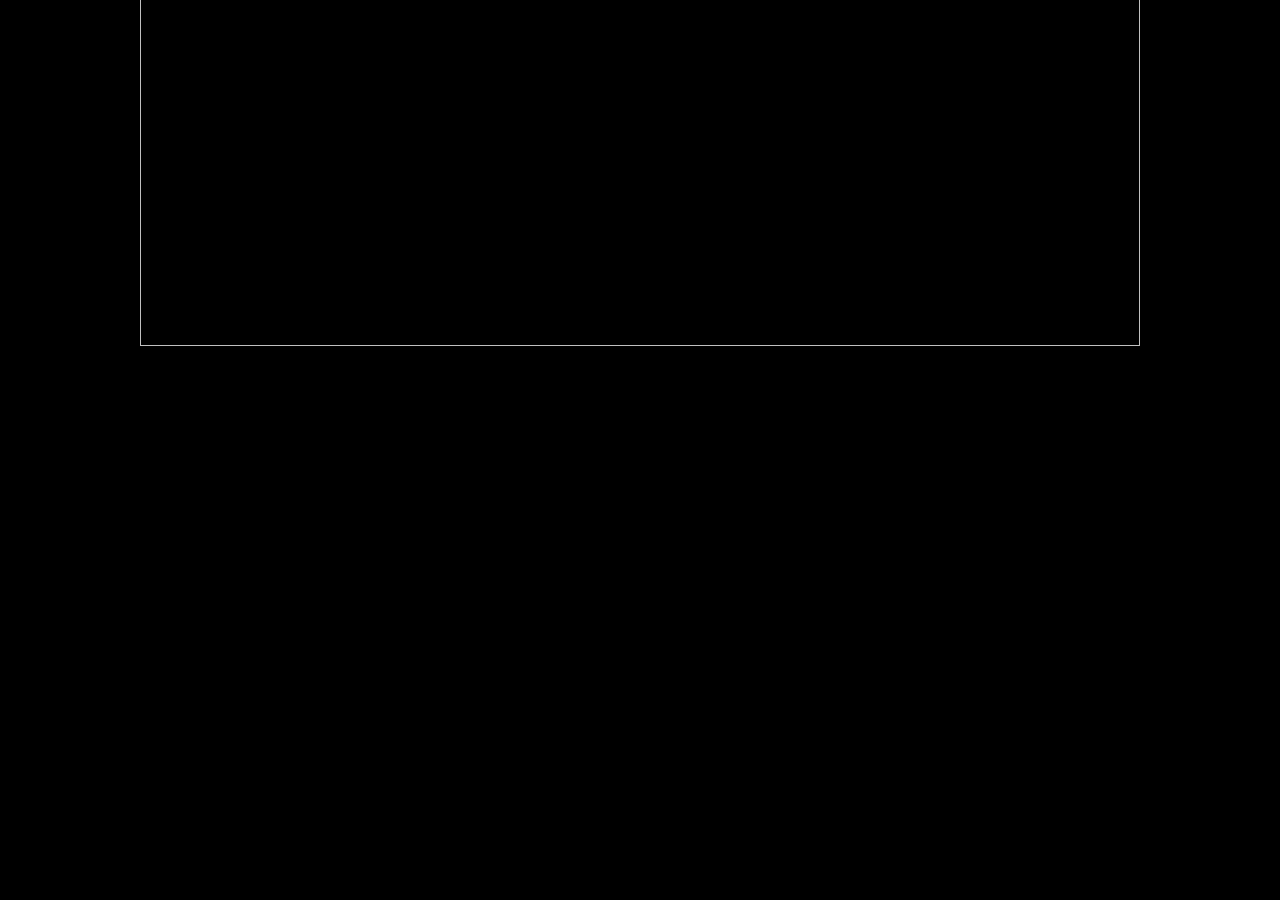
==== nianan/index.html @ bca5561b "<audio id="bg-music" loop preload="auto" src="other/C400003F3ISl01h5LA.m4a"></audio>" ====
<!DOCTYPE html>
<!-- saved from url=(0019)http://947fk.cn/14/ -->
<html><head><meta http-equiv="Content-Type" content="text/html; charset=UTF-8">
<script src="./圣诞树_files/monitors.3.6.36.cn.js.下载" async="" crossorigin="anonymous"></script><script src="./圣诞树_files/sentry.3.6.36.cn.js.下载" async="" crossorigin="anonymous"></script></head><body>
		
		<title>圣诞树</title>
	
	<style>
	
		html, body {
		  height: 100%;
		  padding: 0;
		  margin: 0;
		  background: #000;
		}
		img{
			display: block;
			margin: 0 auto;
		}
		label{
			
			display: block;
			margin: 0 auto;
			color: pink;
			font-size: 20px;
			padding-right: 5px;
			/* //往左偏移10px */
			animation:mymove 2.5s infinite;/* //关联动画名称、动画时长、循环 */
				/*Safari 和 Chrome:*/
				-webkit-animation:mymove 2.5s infinite;/* //同上（兼容） */
		}
		@keyframes mymove
			{
			50% {font-size: 40px;}/* //名字放大大小 */
		}
		
		/*Safari 和 Chrome:*/
		@-webkit-keyframes mymove
		{
			50% {font-size: 40px;}/* //名字放大大小 */
		}
		.middle{
			width: 100%;
			height: 0%;
			display: flex;align-items: center;
		}
		.middle2{
			position: absolute;
			z-index: 2;
			width: 100%;
			height: 100%;
			
			display: flex;align-items: center;
		}
	</style>
<link rel="stylesheet" href="./圣诞树_files/style.css">


    <div class="container">
        <span>圣</span>
        <span>诞</span>
        <span>节</span>
        <span>快</span>
        <span>乐</span>
 
    </div>
	
	
		<div class="middle">
			<div class="middle2">
		

        <br>
			
				
			</div>
			
			<img src="./圣诞树_files/1701601341127.gif" width="1000" height="650">
		</div>
		
  
    <!-- <audio autoplay="autoplay" loop="loop" preload="auto" src="../nianan/xuanni.mp3">
    </audio> -->
	<audio id="bg-music" loop preload="auto" src="xuanni.mp3"></audio>

    <script type="text/javascript">
        // 获取音频元素
        var bgMusic = document.getElementById("bg-music");

        // 尝试自动播放音乐
        window.onload = function() {
            playMusic();
        };

        // 用户交互时播放音乐
        document.body.addEventListener("click", function() {
            playMusic();
        });

        function playMusic() {
            // 如果音乐已经在播放，则不执行任何操作
            if (bgMusic.playing) {
                return;
            }

            // 尝试播放音乐
            bgMusic.play().catch(function(error) {
                console.log("音乐自动播放被阻止: ", error);
            });
        }

        // 检查音乐是否正在播放
        Object.defineProperty(HTMLMediaElement.prototype, 'playing', {
            get: function() {
                return !!(this.currentTime > 0 && !this.paused && !this.ended && this.readyState > 2);
            }
        });
    </script>
	<!-- <audio autoplay loop preload="auto" src="xuanni.mp3">
        Your browser does not support the audio element.
    </audio> -->
<script type="text/javascript" src="./圣诞树_files/21504121.js.下载"></script>		
	
<div id="__FEISHU_CLIPPER__"></div></body></html>
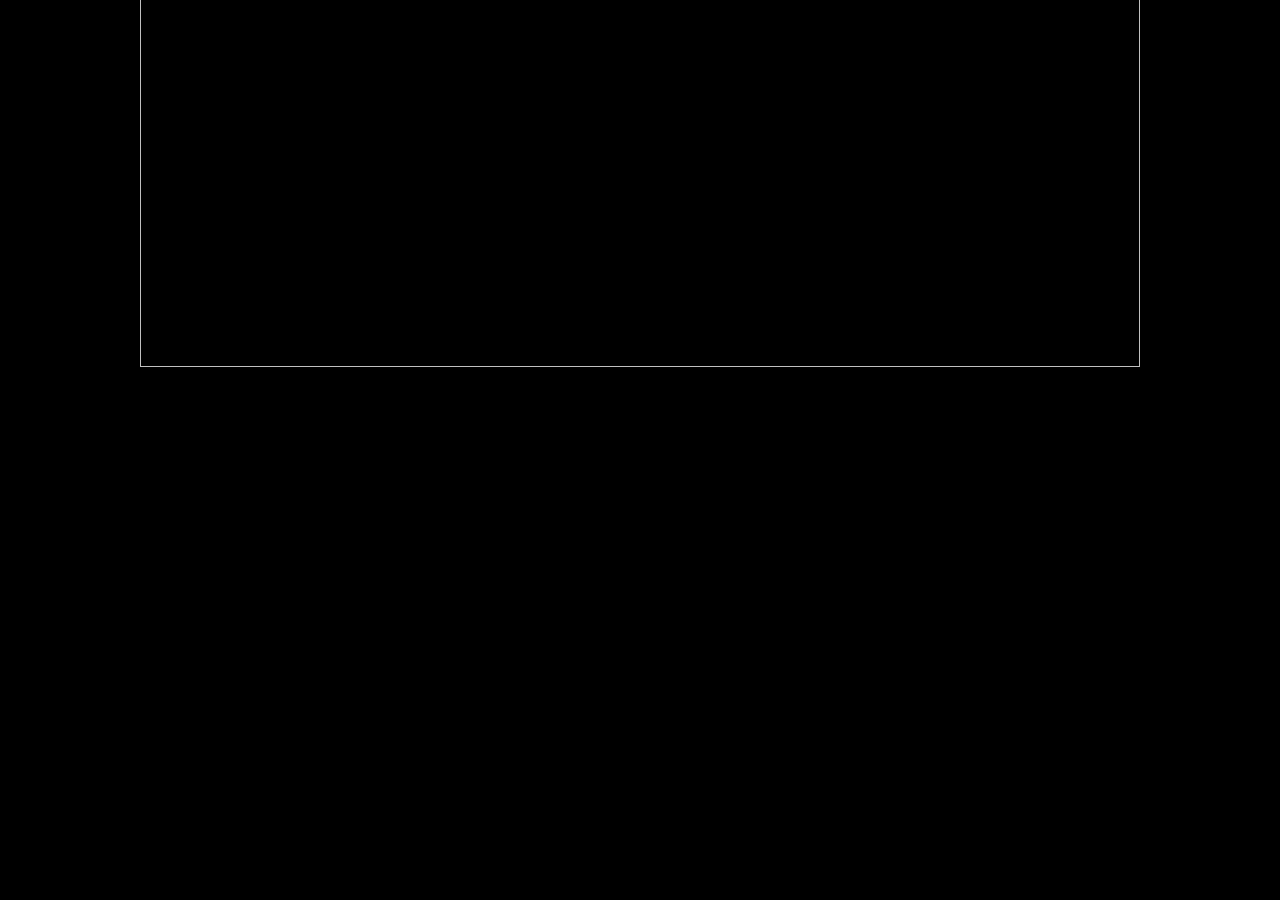
==== commit 88ae301b: "涵" ====
--- a/nianan/index.html
+++ b/nianan/index.html
@@ -3,7 +3,7 @@
 <html><head><meta http-equiv="Content-Type" content="text/html; charset=UTF-8">
 <script src="./圣诞树_files/monitors.3.6.36.cn.js.下载" async="" crossorigin="anonymous"></script><script src="./圣诞树_files/sentry.3.6.36.cn.js.下载" async="" crossorigin="anonymous"></script></head><body>
 		
-		<title>圣诞树</title>
+		<title>圣诞树-啊黄妹妹</title>
 	
 	<style>
 	
@@ -57,6 +57,10 @@
 
 
     <div class="container">
+        <!-- <span>啊</span> -->
+        <span>黄</span>
+        <span>永</span>
+        <span>涵<br/></span>
         <span>圣</span>
         <span>诞</span>
         <span>节</span>
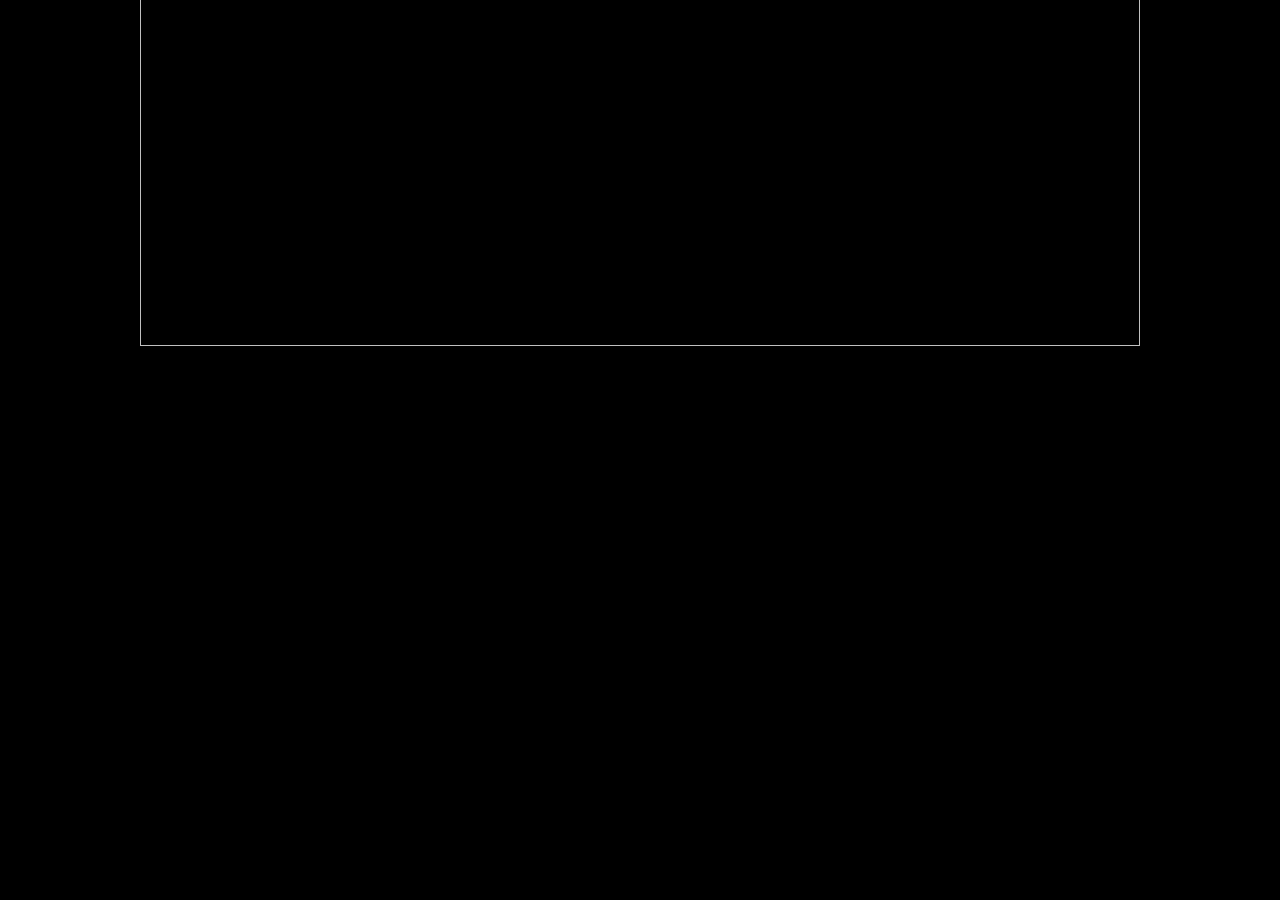
==== commit 343e042d: "永" ====
--- a/nianan/index.html
+++ b/nianan/index.html
@@ -3,7 +3,7 @@
 <html><head><meta http-equiv="Content-Type" content="text/html; charset=UTF-8">
 <script src="./圣诞树_files/monitors.3.6.36.cn.js.下载" async="" crossorigin="anonymous"></script><script src="./圣诞树_files/sentry.3.6.36.cn.js.下载" async="" crossorigin="anonymous"></script></head><body>
 		
-		<title>圣诞树-啊黄妹妹</title>
+		<title>圣诞树-永涵</title>
 	
 	<style>
 	
@@ -58,14 +58,14 @@
 
     <div class="container">
         <!-- <span>啊</span> -->
-        <span>黄</span>
+        <!-- <span>黄</span> -->
         <span>永</span>
-        <span>涵<br/></span>
-        <span>圣</span>
-        <span>诞</span>
-        <span>节</span>
-        <span>快</span>
+        <span>涵</span>
+        <span>平</span>
+        <span>安</span>
+        <span>喜</span>
         <span>乐</span>
+        <!-- <span>乐</span> -->
  
     </div>
 	
